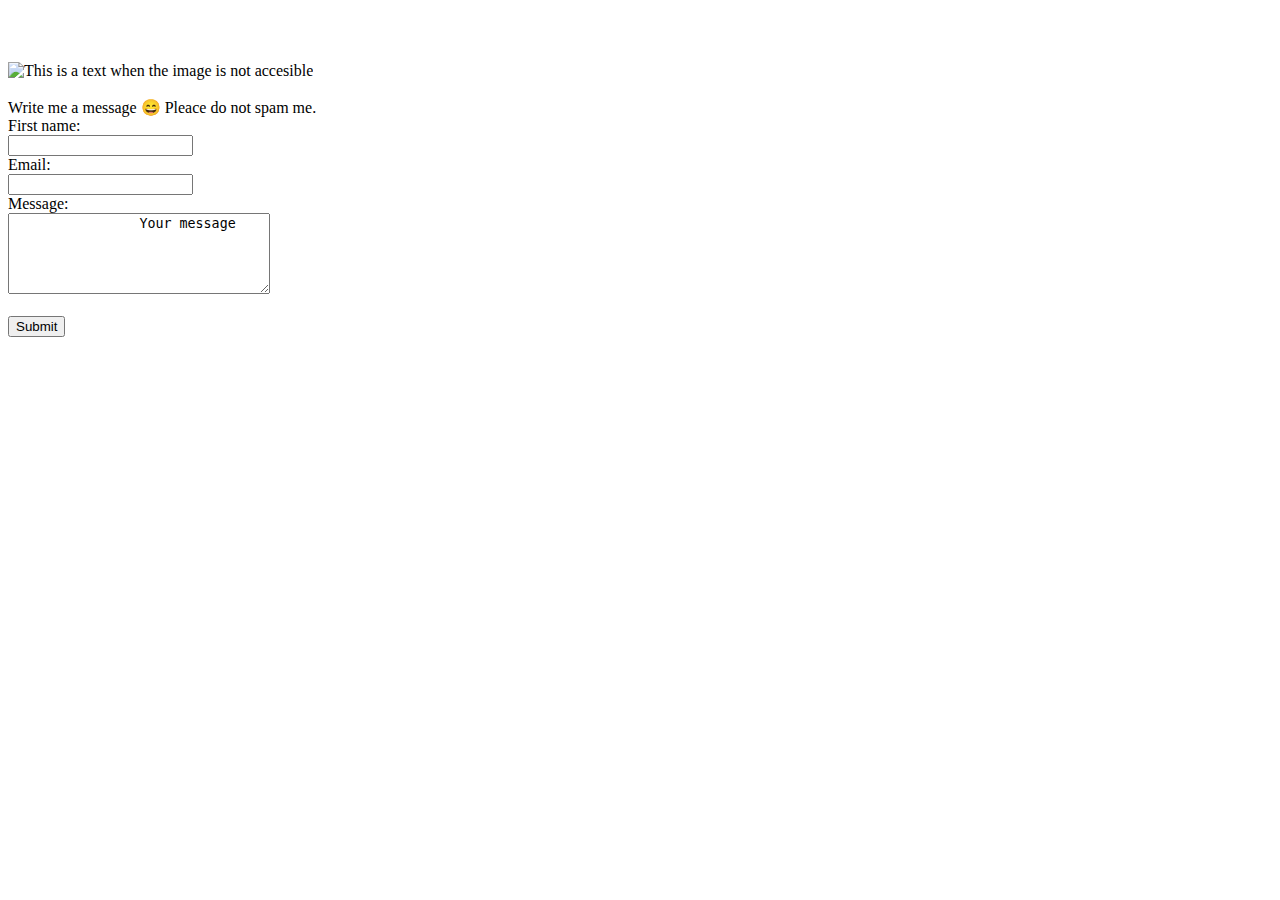
==== contact.html @ 0c31437f "Initial commit" ====
<!DOCTYPE html>
<html lang="en">
<head>
    <meta charset="UTF-8">
    <meta http-equiv="X-UA-Compatible" content="IE=edge">
    <meta name="viewport" content="width=device-width, initial-scale=1.0">
    <title>Document</title>
</head>
<body>
    <br> <!-- this tag is used for new line -->
    <br>
    <br>
    
    <div>
        <img src="https://picsum.photos/200/300?grayscale" alt="This is a text when the image is not accesible">
        <br>
        <br>
        <span>Write me a message 	&#128516;</span> <!-- span is the inline element-->
        <span>Pleace do not spam me. </span>
        
        <form>
            First name: <br>
            <input type="text" required><br>
            Email: <br>
            <input type="email" required><br>
            Message: <br>
            <textarea required cols="30" rows="5">
                Your message
            </textarea>
            <br>
            <br>
            <input id="submit_button" type="submit" value="Submit">
        </form>

    </div> 
</body>
</html>
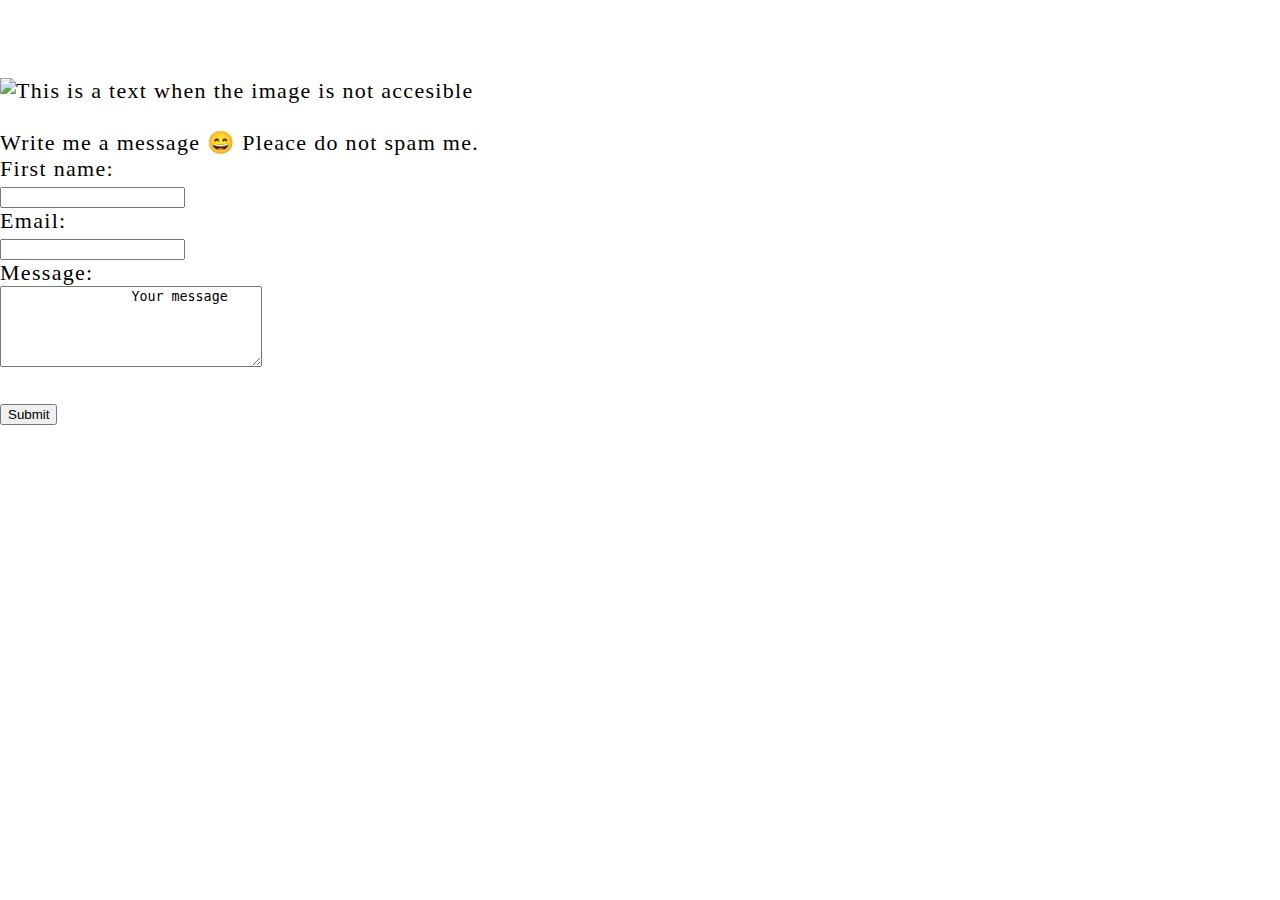
==== commit 27e825fc: "komunikat" ====
--- a/contact.html
+++ b/contact.html
@@ -5,6 +5,7 @@
     <meta http-equiv="X-UA-Compatible" content="IE=edge">
     <meta name="viewport" content="width=device-width, initial-scale=1.0">
     <title>Document</title>
+    <link rel="stylesheet" href="styles.css">
 </head>
 <body>
     <br> <!-- this tag is used for new line -->
--- a/styles.css
+++ b/styles.css
@@ -0,0 +1,127 @@
+body {
+    font-family: 'Nunito';
+    font-size: 22px;
+    margin: 0;
+    padding: 0;
+    letter-spacing: 1.3px;
+}
+
+* {
+    box-sizing: border-box;
+    
+}
+
+table {
+    /* text-align: center; */
+    line-height: 200%;
+    width: 300px;
+    height: 200px;
+    border-top: 5px solid #ff66ce;
+    color: #496bd8;
+    font-weight: bold;
+  
+}
+
+table th {
+    text-align: left;
+    color: #2a3655;
+}
+
+
+
+h1 {
+    color: #496bd8;
+}
+h3 {
+    color: orange;
+    font-size: 34px;
+    font-weight: 900;
+    margin: 0;
+}
+
+p {
+    color: #2a3655;
+    font-weight: bold;
+    margin: 0;
+    
+}
+
+.sup_element { 
+    color: #2a3655;
+}
+
+footer strong {
+    text-decoration: underline wavy #ff66ce;
+}
+
+mark {
+    border-radius: 5px;
+}
+
+div#main-content {
+    background-image: linear-gradient(170deg, #fff7f6, #cacaca);
+    padding-left: 30px;
+    padding-top: 80px;
+    padding-bottom: 80px;
+    display: flex;
+    /* flex-direction: column; */
+    /* flex-direction: row-reverse; */
+    /* flex-wrap: nowrap; */
+    /* flex-wrap:wrap ; */
+    /* justify-content: center; */
+    /* justify-content: space-around; */
+    /* justify-content: flex-end; */
+    /* align-content: center; */
+}
+
+a:hover {
+    color: #ff66ce;
+}
+
+a {
+    color: #20d0ff;
+}
+ 
+article {
+    margin-bottom: 80px;
+}
+
+#articles {
+   flex-grow: 1;
+}
+#skills {
+    flex-grow: 1;
+    /* align-self: center; */
+}
+
+header {
+    display: flex;
+    justify-content: space-between;
+    padding: 30px;
+    align-items: center;
+    /* background-color: #fff7f6; */
+    background-image: linear-gradient(45deg, #ebf9ff, #fff7f6);
+
+}
+
+footer {
+    position: fixed;
+    left: 0;
+    bottom: 0;
+    padding: 10px;
+    text-align: center;
+    width: 100%;
+    background-color: #20d0ff;
+    color: #2a3655;
+}
+
+@media screen and (min-width: 600px) {
+    footer {
+        position: fixed;
+    }
+}
+@media screen and (max-width: 600px) {
+    div#main-content, header {
+        flex-direction: column;
+    }
+}